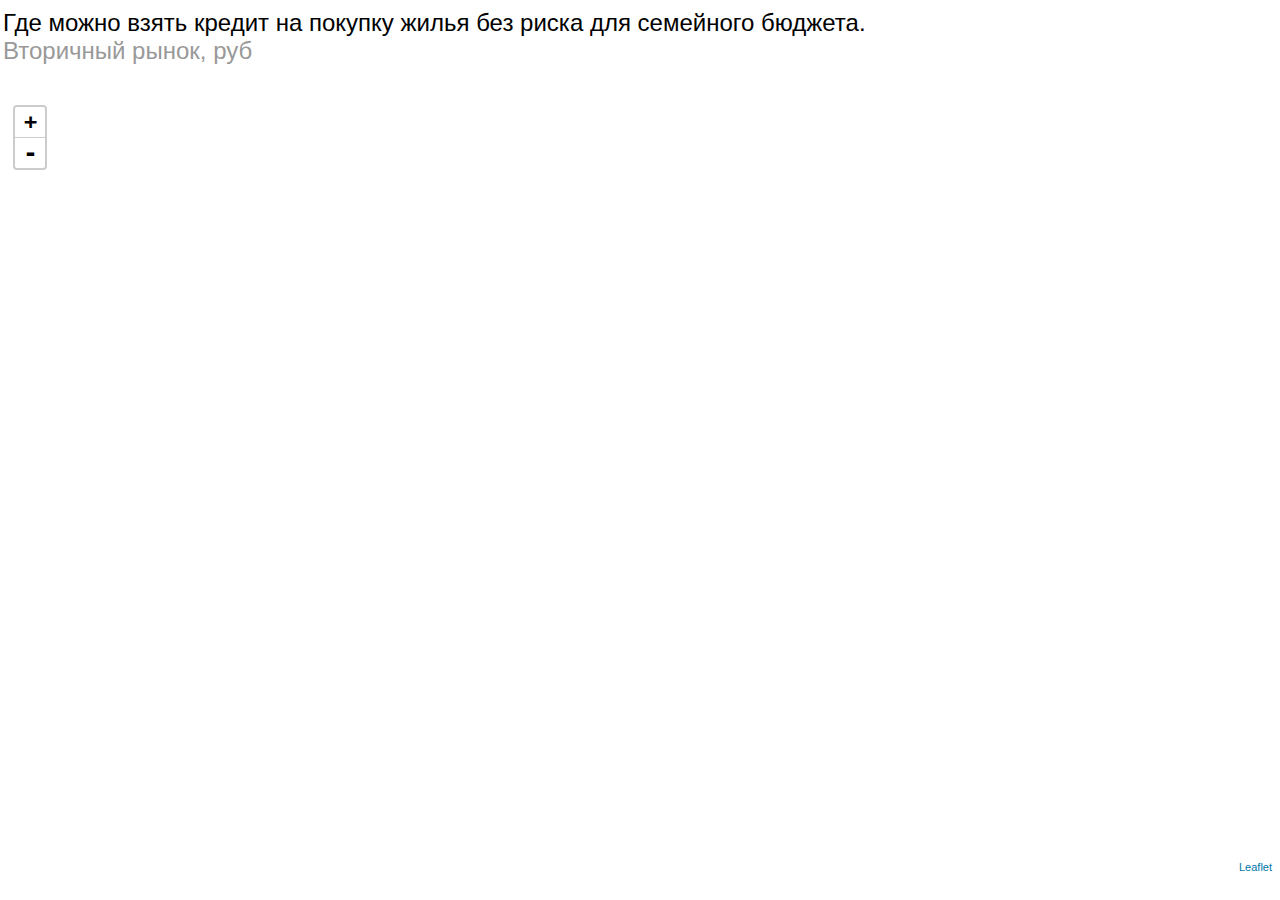
==== index1.html @ 3e2e61d1 "Initial commit" ====
<html>
<head>
    <meta charset="utf-8">
    <title></title>
    <link rel="stylesheet" href="./bower_component/leaflet/leaflet.css" />
    <link rel="stylesheet" href="./style.css" />
    <script src="./bower_component/leaflet/leaflet-src.js"></script>
    <script src="./bower_component/jquery/jquery-3.1.0.min.js"></script>
    <script src="./bower_component/isMobile/isMobile.min.js"></script>
</head>

<body style="margin: 0px; padding: 0px;">

<div id="region_map_dinamic">
    <table border="0" style="width:100%; height: 100%;">
        <tr  style="height: 10%;">
            <td>
                <h2 style="font-family: ALSStory, Helvetica;font-weight: 500;">Где можно взять кредит на покупку жилья без риска для семейного бюджета.<br> <span style="color:#999999; font-weight: 300;">Вторичный рынок, руб</span></h2>
            </td>
        </tr>
        <tr>
            <td>
                <div id="region-map" style="width:100%; height: 100%;"></div>
            </td>
        </tr>
        <tr style="height: 1%;">
            <td style="padding: 10px;">
                <div id="legend-minus"></div>
            </td>
        </tr>
    </table>
</div>

<div id="region_map_image_chart">
    <img src="./i/image002.png" style="width:100%;"/>
</div>

<script src="./main1.js"></script>
</body>
</html>
---- bower_component/leaflet/leaflet.css ----
/* required styles */

.leaflet-pane,
.leaflet-tile,
.leaflet-marker-icon,
.leaflet-marker-shadow,
.leaflet-tile-container,
.leaflet-map-pane svg,
.leaflet-map-pane canvas,
.leaflet-zoom-box,
.leaflet-image-layer,
.leaflet-layer {
	position: absolute;
	left: 0;
	top: 0;
	}
.leaflet-container {
	overflow: hidden;
	}
.leaflet-tile,
.leaflet-marker-icon,
.leaflet-marker-shadow {
	-webkit-user-select: none;
	   -moz-user-select: none;
	        user-select: none;
	  -webkit-user-drag: none;
	}
/* Safari renders non-retina tile on retina better with this, but Chrome is worse */
.leaflet-safari .leaflet-tile {
	image-rendering: -webkit-optimize-contrast;
	}
/* hack that prevents hw layers "stretching" when loading new tiles */
.leaflet-safari .leaflet-tile-container {
	width: 1600px;
	height: 1600px;
	-webkit-transform-origin: 0 0;
	}
.leaflet-marker-icon,
.leaflet-marker-shadow {
	display: block;
	}
/* .leaflet-container svg: reset svg max-width decleration shipped in Joomla! (joomla.org) 3.x */
/* .leaflet-container img: map is broken in FF if you have max-width: 100% on tiles */
.leaflet-container .leaflet-overlay-pane svg,
.leaflet-container .leaflet-marker-pane img,
.leaflet-container .leaflet-tile-pane img,
.leaflet-container img.leaflet-image-layer {
	max-width: none !important;
	}

.leaflet-container.leaflet-touch-zoom {
	-ms-touch-action: pan-x pan-y;
	touch-action: pan-x pan-y;
	}
.leaflet-container.leaflet-touch-drag {
	-ms-touch-action: pinch-zoom;
	}
.leaflet-container.leaflet-touch-drag.leaflet-touch-drag {
	-ms-touch-action: none;
	touch-action: none;
}
.leaflet-tile {
	filter: inherit;
	visibility: hidden;
	}
.leaflet-tile-loaded {
	visibility: inherit;
	}
.leaflet-zoom-box {
	width: 0;
	height: 0;
	-moz-box-sizing: border-box;
	     box-sizing: border-box;
	z-index: 800;
	}
/* workaround for https://bugzilla.mozilla.org/show_bug.cgi?id=888319 */
.leaflet-overlay-pane svg {
	-moz-user-select: none;
	}

.leaflet-pane         { z-index: 400; }

.leaflet-tile-pane    { z-index: 200; }
.leaflet-overlay-pane { z-index: 400; }
.leaflet-shadow-pane  { z-index: 500; }
.leaflet-marker-pane  { z-index: 600; }
.leaflet-tooltip-pane   { z-index: 650; }
.leaflet-popup-pane   { z-index: 700; }

.leaflet-map-pane canvas { z-index: 100; }
.leaflet-map-pane svg    { z-index: 200; }

.leaflet-vml-shape {
	width: 1px;
	height: 1px;
	}
.lvml {
	behavior: url(#default#VML);
	display: inline-block;
	position: absolute;
	}


/* control positioning */

.leaflet-control {
	position: relative;
	z-index: 800;
	pointer-events: visiblePainted; /* IE 9-10 doesn't have auto */
	pointer-events: auto;
	}
.leaflet-top,
.leaflet-bottom {
	position: absolute;
	z-index: 1000;
	pointer-events: none;
	}
.leaflet-top {
	top: 0;
	}
.leaflet-right {
	right: 0;
	}
.leaflet-bottom {
	bottom: 0;
	}
.leaflet-left {
	left: 0;
	}
.leaflet-control {
	float: left;
	clear: both;
	}
.leaflet-right .leaflet-control {
	float: right;
	}
.leaflet-top .leaflet-control {
	margin-top: 10px;
	}
.leaflet-bottom .leaflet-control {
	margin-bottom: 10px;
	}
.leaflet-left .leaflet-control {
	margin-left: 10px;
	}
.leaflet-right .leaflet-control {
	margin-right: 10px;
	}


/* zoom and fade animations */

.leaflet-fade-anim .leaflet-tile {
	will-change: opacity;
	}
.leaflet-fade-anim .leaflet-popup {
	opacity: 0;
	-webkit-transition: opacity 0.2s linear;
	   -moz-transition: opacity 0.2s linear;
	     -o-transition: opacity 0.2s linear;
	        transition: opacity 0.2s linear;
	}
.leaflet-fade-anim .leaflet-map-pane .leaflet-popup {
	opacity: 1;
	}
.leaflet-zoom-animated {
	-webkit-transform-origin: 0 0;
	    -ms-transform-origin: 0 0;
	        transform-origin: 0 0;
	}
.leaflet-zoom-anim .leaflet-zoom-animated {
	will-change: transform;
	}
.leaflet-zoom-anim .leaflet-zoom-animated {
	-webkit-transition: -webkit-transform 0.25s cubic-bezier(0,0,0.25,1);
	   -moz-transition:    -moz-transform 0.25s cubic-bezier(0,0,0.25,1);
	     -o-transition:      -o-transform 0.25s cubic-bezier(0,0,0.25,1);
	        transition:         transform 0.25s cubic-bezier(0,0,0.25,1);
	}
.leaflet-zoom-anim .leaflet-tile,
.leaflet-pan-anim .leaflet-tile {
	-webkit-transition: none;
	   -moz-transition: none;
	     -o-transition: none;
	        transition: none;
	}

.leaflet-zoom-anim .leaflet-zoom-hide {
	visibility: hidden;
	}


/* cursors */

.leaflet-interactive {
	cursor: pointer;
	}
.leaflet-grab {
	cursor: -webkit-grab;
	cursor:    -moz-grab;
	}
.leaflet-crosshair,
.leaflet-crosshair .leaflet-interactive {
	cursor: crosshair;
	}
.leaflet-popup-pane,
.leaflet-control {
	cursor: auto;
	}
.leaflet-dragging .leaflet-grab,
.leaflet-dragging .leaflet-grab .leaflet-interactive,
.leaflet-dragging .leaflet-marker-draggable {
	cursor: move;
	cursor: -webkit-grabbing;
	cursor:    -moz-grabbing;
	}

/* marker & overlays interactivity */
.leaflet-marker-icon,
.leaflet-marker-shadow,
.leaflet-image-layer,
.leaflet-pane > svg path,
.leaflet-tile-container {
	pointer-events: none;
	}

.leaflet-marker-icon.leaflet-interactive,
.leaflet-image-layer.leaflet-interactive,
.leaflet-pane > svg path.leaflet-interactive {
	pointer-events: visiblePainted; /* IE 9-10 doesn't have auto */
	pointer-events: auto;
	}

/* visual tweaks */

.leaflet-container {
	background: #ddd;
	outline: 0;
	}
.leaflet-container a {
	color: #0078A8;
	}
.leaflet-container a.leaflet-active {
	outline: 2px solid orange;
	}
.leaflet-zoom-box {
	border: 2px dotted #38f;
	background: rgba(255,255,255,0.5);
	}


/* general typography */
.leaflet-container {
	font: 12px/1.5 "Helvetica Neue", Arial, Helvetica, sans-serif;
	}


/* general toolbar styles */

.leaflet-bar {
	box-shadow: 0 1px 5px rgba(0,0,0,0.65);
	border-radius: 4px;
	}
.leaflet-bar a,
.leaflet-bar a:hover {
	background-color: #fff;
	border-bottom: 1px solid #ccc;
	width: 26px;
	height: 26px;
	line-height: 26px;
	display: block;
	text-align: center;
	text-decoration: none;
	color: black;
	}
.leaflet-bar a,
.leaflet-control-layers-toggle {
	background-position: 50% 50%;
	background-repeat: no-repeat;
	display: block;
	}
.leaflet-bar a:hover {
	background-color: #f4f4f4;
	}
.leaflet-bar a:first-child {
	border-top-left-radius: 4px;
	border-top-right-radius: 4px;
	}
.leaflet-bar a:last-child {
	border-bottom-left-radius: 4px;
	border-bottom-right-radius: 4px;
	border-bottom: none;
	}
.leaflet-bar a.leaflet-disabled {
	cursor: default;
	background-color: #f4f4f4;
	color: #bbb;
	}

.leaflet-touch .leaflet-bar a {
	width: 30px;
	height: 30px;
	line-height: 30px;
	}


/* zoom control */

.leaflet-control-zoom-in,
.leaflet-control-zoom-out {
	font: bold 18px 'Lucida Console', Monaco, monospace;
	text-indent: 1px;
	}
.leaflet-control-zoom-out {
	font-size: 20px;
	}

.leaflet-touch .leaflet-control-zoom-in {
	font-size: 22px;
	}
.leaflet-touch .leaflet-control-zoom-out {
	font-size: 24px;
	}


/* layers control */

.leaflet-control-layers {
	box-shadow: 0 1px 5px rgba(0,0,0,0.4);
	background: #fff;
	border-radius: 5px;
	}
.leaflet-control-layers-toggle {
	background-image: url(images/layers.png);
	width: 36px;
	height: 36px;
	}
.leaflet-retina .leaflet-control-layers-toggle {
	background-image: url(images/layers-2x.png);
	background-size: 26px 26px;
	}
.leaflet-touch .leaflet-control-layers-toggle {
	width: 44px;
	height: 44px;
	}
.leaflet-control-layers .leaflet-control-layers-list,
.leaflet-control-layers-expanded .leaflet-control-layers-toggle {
	display: none;
	}
.leaflet-control-layers-expanded .leaflet-control-layers-list {
	display: block;
	position: relative;
	}
.leaflet-control-layers-expanded {
	padding: 6px 10px 6px 6px;
	color: #333;
	background: #fff;
	}
.leaflet-control-layers-scrollbar {
	overflow-y: scroll;
	padding-right: 5px;
	}
.leaflet-control-layers-selector {
	margin-top: 2px;
	position: relative;
	top: 1px;
	}
.leaflet-control-layers label {
	display: block;
	}
.leaflet-control-layers-separator {
	height: 0;
	border-top: 1px solid #ddd;
	margin: 5px -10px 5px -6px;
	}


/* attribution and scale controls */

.leaflet-container .leaflet-control-attribution {
	background: #fff;
	background: rgba(255, 255, 255, 0.7);
	margin: 0;
	}
.leaflet-control-attribution,
.leaflet-control-scale-line {
	padding: 0 5px;
	color: #333;
	}
.leaflet-control-attribution a {
	text-decoration: none;
	}
.leaflet-control-attribution a:hover {
	text-decoration: underline;
	}
.leaflet-container .leaflet-control-attribution,
.leaflet-container .leaflet-control-scale {
	font-size: 11px;
	}
.leaflet-left .leaflet-control-scale {
	margin-left: 5px;
	}
.leaflet-bottom .leaflet-control-scale {
	margin-bottom: 5px;
	}
.leaflet-control-scale-line {
	border: 2px solid #777;
	border-top: none;
	line-height: 1.1;
	padding: 2px 5px 1px;
	font-size: 11px;
	white-space: nowrap;
	overflow: hidden;
	-moz-box-sizing: border-box;
	     box-sizing: border-box;

	background: #fff;
	background: rgba(255, 255, 255, 0.5);
	}
.leaflet-control-scale-line:not(:first-child) {
	border-top: 2px solid #777;
	border-bottom: none;
	margin-top: -2px;
	}
.leaflet-control-scale-line:not(:first-child):not(:last-child) {
	border-bottom: 2px solid #777;
	}

.leaflet-touch .leaflet-control-attribution,
.leaflet-touch .leaflet-control-layers,
.leaflet-touch .leaflet-bar {
	box-shadow: none;
	}
.leaflet-touch .leaflet-control-layers,
.leaflet-touch .leaflet-bar {
	border: 2px solid rgba(0,0,0,0.2);
	background-clip: padding-box;
	}


/* popup */

.leaflet-popup {
	position: absolute;
	text-align: center;
	margin-bottom: 20px;
	}
.leaflet-popup-content-wrapper {
	padding: 1px;
	text-align: left;
	border-radius: 12px;
	}
.leaflet-popup-content {
	margin: 13px 19px;
	line-height: 1.4;
	}
.leaflet-popup-content p {
	margin: 18px 0;
	}
.leaflet-popup-tip-container {
	width: 40px;
	height: 20px;
	position: absolute;
	left: 50%;
	margin-left: -20px;
	overflow: hidden;
	pointer-events: none;
	}
.leaflet-popup-tip {
	width: 17px;
	height: 17px;
	padding: 1px;

	margin: -10px auto 0;

	-webkit-transform: rotate(45deg);
	   -moz-transform: rotate(45deg);
	    -ms-transform: rotate(45deg);
	     -o-transform: rotate(45deg);
	        transform: rotate(45deg);
	}
.leaflet-popup-content-wrapper,
.leaflet-popup-tip {
	background: white;
	color: #333;
	box-shadow: 0 3px 14px rgba(0,0,0,0.4);
	}
.leaflet-container a.leaflet-popup-close-button {
	position: absolute;
	top: 0;
	right: 0;
	padding: 4px 4px 0 0;
	border: none;
	text-align: center;
	width: 18px;
	height: 14px;
	font: 16px/14px Tahoma, Verdana, sans-serif;
	color: #c3c3c3;
	text-decoration: none;
	font-weight: bold;
	background: transparent;
	}
.leaflet-container a.leaflet-popup-close-button:hover {
	color: #999;
	}
.leaflet-popup-scrolled {
	overflow: auto;
	border-bottom: 1px solid #ddd;
	border-top: 1px solid #ddd;
	}

.leaflet-oldie .leaflet-popup-content-wrapper {
	zoom: 1;
	}
.leaflet-oldie .leaflet-popup-tip {
	width: 24px;
	margin: 0 auto;

	-ms-filter: "progid:DXImageTransform.Microsoft.Matrix(M11=0.70710678, M12=0.70710678, M21=-0.70710678, M22=0.70710678)";
	filter: progid:DXImageTransform.Microsoft.Matrix(M11=0.70710678, M12=0.70710678, M21=-0.70710678, M22=0.70710678);
	}
.leaflet-oldie .leaflet-popup-tip-container {
	margin-top: -1px;
	}

.leaflet-oldie .leaflet-control-zoom,
.leaflet-oldie .leaflet-control-layers,
.leaflet-oldie .leaflet-popup-content-wrapper,
.leaflet-oldie .leaflet-popup-tip {
	border: 1px solid #999;
	}


/* div icon */

.leaflet-div-icon {
	background: #fff;
	border: 1px solid #666;
	}


/* Tooltip */
/* Base styles for the element that has a tooltip */
.leaflet-tooltip {
	position: absolute;
	padding: 6px;
	background-color: #fff;
	border: 1px solid #fff;
	border-radius: 3px;
	color: #222;
	white-space: nowrap;
	-webkit-user-select: none;
	-moz-user-select: none;
	-ms-user-select: none;
	user-select: none;
	pointer-events: none;
	box-shadow: 0 1px 3px rgba(0,0,0,0.4);
	}
.leaflet-tooltip.leaflet-clickable {
	cursor: pointer;
	pointer-events: auto;
	}
.leaflet-tooltip-top:before,
.leaflet-tooltip-bottom:before,
.leaflet-tooltip-left:before,
.leaflet-tooltip-right:before {
	position: absolute;
	pointer-events: none;
	border: 6px solid transparent;
	background: transparent;
	content: "";
	}

/* Directions */

.leaflet-tooltip-bottom {
	margin-top: 6px;
}
.leaflet-tooltip-top {
	margin-top: -6px;
}
.leaflet-tooltip-bottom:before,
.leaflet-tooltip-top:before {
	left: 50%;
	margin-left: -6px;
	}
.leaflet-tooltip-top:before {
	bottom: 0;
	margin-bottom: -12px;
	border-top-color: #fff;
	}
.leaflet-tooltip-bottom:before {
	top: 0;
	margin-top: -12px;
	margin-left: -6px;
	border-bottom-color: #fff;
	}
.leaflet-tooltip-left {
	margin-left: -6px;
}
.leaflet-tooltip-right {
	margin-left: 6px;
}
.leaflet-tooltip-left:before,
.leaflet-tooltip-right:before {
	top: 50%;
	margin-top: -6px;
	}
.leaflet-tooltip-left:before {
	right: 0;
	margin-right: -12px;
	border-left-color: #fff;
	}
.leaflet-tooltip-right:before {
	left: 0;
	margin-left: -12px;
	border-right-color: #fff;
	}
---- style.css ----
.leaflet-container {
    background-color: white;
}
.legend-block-color {
    display: inline-block;
    /*height: 15px;*/
    padding: 4px 10px;
    /*width: 60px;*/
    text-align: center;
}

.legend-block {
    display: inline-block;
    text-align: left;
    opacity: 1;
    border-top: 3px solid transparent;
    border-bottom: 3px solid transparent;
    font-family: ALSStory, Helvetica;
}

.popup-my {
    margin-bottom: 20px;
    font-family: ALSStory, Helvetica;
}

#legend-minus {
    text-align: center;
    /*position: absolute;*/
    /*bottom: 0px;*/
    /*right: 0px;*/
    /*left: 0px;*/
    /*background-color: rgba(255, 255, 255, 0.67);*/
    z-index: 999;
    font-family: ALSStory, Helvetica;
    font-weight: 500;
}

/*.legend-block:hover, */
.legend-block.active {
    opacity: 1;
    cursor: pointer;
    border-color: #144881;
}

.popup-my {
    opacity: 1 !important;
}

.popup-my .green {
    color: #6cac32;
}

.popup-my .red {
    color: #de5332;
}

.region_map_image_chart img {
    width:100%;
    /*max-width: 700px;*/
}



/*@font-face {*/
    /*font-family: ALSStory;*/
    /*src: url(https://s.rbk.ru/v7_top_static/common/common-3.13.11/styles/fonts/ALSStory/als_story_bold_italic-webfont.eot);*/
    /*src: url(https://s.rbk.ru/v7_top_static/common/common-3.13.11/styles/fonts/ALSStory/als_story_bold_italic-webfont.eot?#iefix) format('embedded-opentype'), url(https://s.rbk.ru/v7_top_static/common/common-3.13.11/styles/fonts/ALSStory/als_story_bold_italic-webfont.woff) format('woff'), url(https://s.rbk.ru/v7_top_static/common/common-3.13.11/styles/fonts/ALSStory/als_story_bold_italic-webfont.ttf) format('truetype'), url(https://s.rbk.ru/v7_top_static/common/common-3.13.11/styles/fonts/ALSStory/als_story_bold_italic-webfont.svg#als_storybold_italic) format('svg');*/
    /*font-weight: 700;*/
    /*font-style: italic*/
/*}*/
/*@font-face {*/
    /*font-family: ALSStory;*/
    /*src: url(https://s.rbk.ru/v7_top_static/common/common-3.13.11/styles/fonts/ALSStory/als_story_bold-webfont.eot);*/
    /*src: url(https://s.rbk.ru/v7_top_static/common/common-3.13.11/styles/fonts/ALSStory/als_story_bold-webfont.eot?#iefix) format('embedded-opentype'), url(https://s.rbk.ru/v7_top_static/common/common-3.13.11/styles/fonts/ALSStory/als_story_bold-webfont.woff) format('woff'), url(https://s.rbk.ru/v7_top_static/common/common-3.13.11/styles/fonts/ALSStory/als_story_bold-webfont.ttf) format('truetype'), url(https://s.rbk.ru/v7_top_static/common/common-3.13.11/styles/fonts/ALSStory/als_story_bold-webfont.svg#als_storybold) format('svg');*/
    /*font-weight: 700;*/
    /*font-style: normal*/
/*}*/
/*@font-face {*/
    /*font-family: ALSStory;*/
    /*src: url(https://s.rbk.ru/v7_top_static/common/common-3.13.11/styles/fonts/ALSStory/als_story_italic-webfont.eot);*/
    /*src: url(https://s.rbk.ru/v7_top_static/common/common-3.13.11/styles/fonts/ALSStory/als_story_italic-webfont.eot?#iefix) format('embedded-opentype'), url(https://s.rbk.ru/v7_top_static/common/common-3.13.11/styles/fonts/ALSStory/als_story_italic-webfont.woff) format('woff'), url(https://s.rbk.ru/v7_top_static/common/common-3.13.11/styles/fonts/ALSStory/als_story_italic-webfont.ttf) format('truetype'), url(https://s.rbk.ru/v7_top_static/common/common-3.13.11/styles/fonts/ALSStory/als_story_italic-webfont.svg#als_storyitalic) format('svg');*/
    /*font-weight: 400;*/
    /*font-style: italic*/
/*}*/
/*@font-face {*/
    /*font-family: ALSStory;*/
    /*src: url(https://s.rbk.ru/v7_top_static/common/common-3.13.11/styles/fonts/ALSStory/als_story_regular-webfont.eot);*/
    /*src: url(https://s.rbk.ru/v7_top_static/common/common-3.13.11/styles/fonts/ALSStory/als_story_regular-webfont.eot?#iefix) format('embedded-opentype'), url(https://s.rbk.ru/v7_top_static/common/common-3.13.11/styles/fonts/ALSStory/als_story_regular-webfont.woff) format('woff'), url(https://s.rbk.ru/v7_top_static/common/common-3.13.11/styles/fonts/ALSStory/als_story_regular-webfont.ttf) format('truetype'), url(https://s.rbk.ru/v7_top_static/common/common-3.13.11/styles/fonts/ALSStory/als_story_regular-webfont.svg#als_storyregular) format('svg');*/
    /*font-weight: 400;*/
    /*font-style: normal*/
/*}*/


























/*@font-face {*/
    /*font-family: ALSEkibastuzBlack;*/
    /*src: url(http://s.rbk.ru/v7_top_static/common/common-3.13.11/styles/fonts/ALSEkibastuz/als_ekibastuz_black-webfont.eot);*/
    /*src: url(http://s.rbk.ru/v7_top_static/common/common-3.13.11/styles/fonts/ALSEkibastuz/als_ekibastuz_black-webfont.eot?#iefix) format('embedded-opentype'), url(http://s.rbk.ru/v7_top_static/common/common-3.13.11/styles/fonts/ALSEkibastuz/als_ekibastuz_black-webfont.woff) format('woff'), url(http://s.rbk.ru/v7_top_static/common/common-3.13.11/styles/fonts/ALSEkibastuz/als_ekibastuz_black-webfont.ttf) format('truetype'), url(http://s.rbk.ru/v7_top_static/common/common-3.13.11/styles/fonts/ALSEkibastuz/als_ekibastuz_black-webfont.svg#als_ekibastuz_black) format('svg');*/
    /*font-weight: 400;*/
    /*font-style: normal*/
/*}*/
/*@font-face {*/
    /*font-family: ALSEkibastuz;*/
    /*src: url(http://s.rbk.ru/v7_top_static/common/common-3.13.11/styles/fonts/ALSEkibastuz/als_ekibastuz_bold-webfont.eot);*/
    /*src: url(http://s.rbk.ru/v7_top_static/common/common-3.13.11/styles/fonts/ALSEkibastuz/als_ekibastuz_bold-webfont.eot?#iefix) format('embedded-opentype'), url(http://s.rbk.ru/v7_top_static/common/common-3.13.11/styles/fonts/ALSEkibastuz/als_ekibastuz_bold-webfont.woff) format('woff'), url(http://s.rbk.ru/v7_top_static/common/common-3.13.11/styles/fonts/ALSEkibastuz/als_ekibastuz_bold-webfont.ttf) format('truetype'), url(http://s.rbk.ru/v7_top_static/common/common-3.13.11/styles/fonts/ALSEkibastuz/als_ekibastuz_bold-webfont.svg#als_ekibastuz_bold) format('svg');*/
    /*font-weight: 700;*/
    /*font-style: normal*/
/*}*/
/*@font-face {*/
    /*font-family: ALSEkibastuzHeavy;*/
    /*src: url(http://s.rbk.ru/v7_top_static/common/common-3.13.11/styles/fonts/ALSEkibastuz/als_ekibastuz_heavy-webfont.eot);*/
    /*src: url(http://s.rbk.ru/v7_top_static/common/common-3.13.11/styles/fonts/ALSEkibastuz/als_ekibastuz_heavy-webfont.eot?#iefix) format('embedded-opentype'), url(http://s.rbk.ru/v7_top_static/common/common-3.13.11/styles/fonts/ALSEkibastuz/als_ekibastuz_heavy-webfont.woff) format('woff'), url(http://s.rbk.ru/v7_top_static/common/common-3.13.11/styles/fonts/ALSEkibastuz/als_ekibastuz_heavy-webfont.ttf) format('truetype'), url(http://s.rbk.ru/v7_top_static/common/common-3.13.11/styles/fonts/ALSEkibastuz/als_ekibastuz_heavy-webfont.svg#als_ekibastuz_heavy) format('svg');*/
    /*font-weight: 400;*/
    /*font-style: normal*/
/*}*/
/*@font-face {*/
    /*font-family: ALSEkibastuzLight;*/
    /*src: url(http://s.rbk.ru/v7_top_static/common/common-3.13.11/styles/fonts/ALSEkibastuz/als_ekibastuz_light-webfont.eot);*/
    /*src: url(http://s.rbk.ru/v7_top_static/common/common-3.13.11/styles/fonts/ALSEkibastuz/als_ekibastuz_light-webfont.eot?#iefix) format('embedded-opentype'), url(http://s.rbk.ru/v7_top_static/common/common-3.13.11/styles/fonts/ALSEkibastuz/als_ekibastuz_light-webfont.woff) format('woff'), url(http://s.rbk.ru/v7_top_static/common/common-3.13.11/styles/fonts/ALSEkibastuz/als_ekibastuz_light-webfont.ttf) format('truetype'), url(http://s.rbk.ru/v7_top_static/common/common-3.13.11/styles/fonts/ALSEkibastuz/als_ekibastuz_light-webfont.svg#als_ekibastuz_light) format('svg');*/
    /*font-weight: 400;*/
    /*font-style: normal*/
/*}*/
/*@font-face {*/
    /*font-family: ALSEkibastuz;*/
    /*src: url(http://s.rbk.ru/v7_top_static/common/common-3.13.11/styles/fonts/ALSEkibastuz/als_ekibastuz_regular-webfont.eot);*/
    /*src: url(http://s.rbk.ru/v7_top_static/common/common-3.13.11/styles/fonts/ALSEkibastuz/als_ekibastuz_regular-webfont.eot?#iefix) format('embedded-opentype'), url(http://s.rbk.ru/v7_top_static/common/common-3.13.11/styles/fonts/ALSEkibastuz/als_ekibastuz_regular-webfont.woff) format('woff'), url(http://s.rbk.ru/v7_top_static/common/common-3.13.11/styles/fonts/ALSEkibastuz/als_ekibastuz_regular-webfont.ttf) format('truetype'), url(http://s.rbk.ru/v7_top_static/common/common-3.13.11/styles/fonts/ALSEkibastuz/als_ekibastuz_regular-webfont.svg#als_ekibastuz_regular) format('svg');*/
    /*font-weight: 400;*/
    /*font-style: normal*/
/*}*/

/*@font-face {*/
    /*font-family: LatoBold;*/
    /*src: url(http://s.rbk.ru/v7_top_static/common/common-3.13.11/styles/fonts/Lato/lato-bold-webfont.eot);*/
    /*src: url(http://s.rbk.ru/v7_top_static/common/common-3.13.11/styles/fonts/Lato/lato-bold-webfont.eot?#iefix) format('embedded-opentype'), url(http://s.rbk.ru/v7_top_static/common/common-3.13.11/styles/fonts/Lato/lato-bold-webfont.woff2) format('woff2'), url(http://s.rbk.ru/v7_top_static/common/common-3.13.11/styles/fonts/Lato/lato-bold-webfont.woff) format('woff'), url(http://s.rbk.ru/v7_top_static/common/common-3.13.11/styles/fonts/Lato/lato-bold-webfont.ttf) format('truetype'), url(http://s.rbk.ru/v7_top_static/common/common-3.13.11/styles/fonts/Lato/lato-bold-webfont.svg#latobold) format('svg');*/
    /*font-weight: 400;*/
    /*font-style: normal*/
/*}*/
/*@font-face {*/
    /*font-family: LatoHeavy;*/
    /*src: url(http://s.rbk.ru/v7_top_static/common/common-3.13.11/styles/fonts/Lato/lato-heavy-webfont.eot);*/
    /*src: url(http://s.rbk.ru/v7_top_static/common/common-3.13.11/styles/fonts/Lato/lato-heavy-webfont.eot?#iefix) format('embedded-opentype'), url(http://s.rbk.ru/v7_top_static/common/common-3.13.11/styles/fonts/Lato/lato-heavy-webfont.woff2) format('woff2'), url(http://s.rbk.ru/v7_top_static/common/common-3.13.11/styles/fonts/Lato/lato-heavy-webfont.woff) format('woff'), url(http://s.rbk.ru/v7_top_static/common/common-3.13.11/styles/fonts/Lato/lato-heavy-webfont.ttf) format('truetype'), url(http://s.rbk.ru/v7_top_static/common/common-3.13.11/styles/fonts/Lato/lato-heavy-webfont.svg#latoheavy) format('svg');*/
    /*font-weight: 400;*/
    /*font-style: normal*/
/*}*/
/*@font-face {*/
    /*font-family: LatoLight;*/
    /*src: url(http://s.rbk.ru/v7_top_static/common/common-3.13.11/styles/fonts/Lato/lato-light-webfont.eot);*/
    /*src: url(http://s.rbk.ru/v7_top_static/common/common-3.13.11/styles/fonts/Lato/lato-light-webfont.eot?#iefix) format('embedded-opentype'), url(http://s.rbk.ru/v7_top_static/common/common-3.13.11/styles/fonts/Lato/lato-light-webfont.woff2) format('woff2'), url(http://s.rbk.ru/v7_top_static/common/common-3.13.11/styles/fonts/Lato/lato-light-webfont.woff) format('woff'), url(http://s.rbk.ru/v7_top_static/common/common-3.13.11/styles/fonts/Lato/lato-light-webfont.ttf) format('truetype'), url(http://s.rbk.ru/v7_top_static/common/common-3.13.11/styles/fonts/Lato/lato-light-webfont.svg#latolight) format('svg');*/
    /*font-weight: 400;*/
    /*font-style: normal*/
/*}*/
/*@font-face {*/
    /*font-family: Lato;*/
    /*src: url(http://s.rbk.ru/v7_top_static/common/common-3.13.11/styles/fonts/Lato/lato-regular-webfont.eot);*/
    /*src: url(http://s.rbk.ru/v7_top_static/common/common-3.13.11/styles/fonts/Lato/lato-regular-webfont.eot?#iefix) format('embedded-opentype'), url(http://s.rbk.ru/v7_top_static/common/common-3.13.11/styles/fonts/Lato/lato-regular-webfont.woff2) format('woff2'), url(http://s.rbk.ru/v7_top_static/common/common-3.13.11/styles/fonts/Lato/lato-regular-webfont.woff) format('woff'), url(http://s.rbk.ru/v7_top_static/common/common-3.13.11/styles/fonts/Lato/lato-regular-webfont.ttf) format('truetype'), url(http://s.rbk.ru/v7_top_static/common/common-3.13.11/styles/fonts/Lato/lato-regular-webfont.svg#latoregular) format('svg');*/
    /*font-weight: 400;*/
    /*font-style: normal*/
/*}*/
/*@font-face {*/
    /*font-family: LatoBlack;*/
    /*src: url(http://s.rbk.ru/v7_top_static/common/common-3.13.11/styles/fonts/Lato/lato-black-webfont.eot);*/
    /*src: url(http://s.rbk.ru/v7_top_static/common/common-3.13.11/styles/fonts/Lato/lato-black-webfont.eot?#iefix) format('embedded-opentype'), url(http://s.rbk.ru/v7_top_static/common/common-3.13.11/styles/fonts/Lato/lato-black-webfont.woff2) format('woff2'), url(http://s.rbk.ru/v7_top_static/common/common-3.13.11/styles/fonts/Lato/lato-black-webfont.woff) format('woff'), url(http://s.rbk.ru/v7_top_static/common/common-3.13.11/styles/fonts/Lato/lato-black-webfont.ttf) format('truetype'), url(http://s.rbk.ru/v7_top_static/common/common-3.13.11/styles/fonts/Lato/lato-black-webfont.svg#latoblack) format('svg');*/
    /*font-weight: 400;*/
    /*font-style: normal*/
/*}*/
/*@font-face {*/
    /*font-family: PTMono;*/
    /*src: url(http://s.rbk.ru/v7_top_static/common/common-3.13.11/styles/fonts/PTMono/ptm55ft-webfont.eot);*/
    /*src: url(http://s.rbk.ru/v7_top_static/common/common-3.13.11/styles/fonts/PTMono/ptm55ft-webfont.eot?#iefix) format('embedded-opentype'), url(http://s.rbk.ru/v7_top_static/common/common-3.13.11/styles/fonts/PTMono/ptm55ft-webfont.woff) format('woff'), url(http://s.rbk.ru/v7_top_static/common/common-3.13.11/styles/fonts/PTMono/ptm55ft-webfont.ttf) format('truetype');*/
    /*font-weight: 400;*/
    /*font-style: normal*/
/*}*/
/*@font-face {*/
    /*font-family: PTSerif;*/
    /*src: url(http://s.rbk.ru/v7_top_static/common/common-3.13.11/styles/fonts/PTSerif/PTF56F-webfont.eot);*/
    /*src: url(http://s.rbk.ru/v7_top_static/common/common-3.13.11/styles/fonts/PTSerif/PTF56F-webfont.eot?#iefix) format('embedded-opentype'), url(http://s.rbk.ru/v7_top_static/common/common-3.13.11/styles/fonts/PTSerif/PTF56F-webfont.woff) format('woff'), url(http://s.rbk.ru/v7_top_static/common/common-3.13.11/styles/fonts/PTSerif/PTF56F-webfont.ttf) format('truetype'), url(http://s.rbk.ru/v7_top_static/common/common-3.13.11/styles/fonts/PTSerif/PTF56F-webfont.svg#PTF56F-webfont) format('svg');*/
    /*font-weight: 400;*/
    /*font-style: italic*/
/*}*/
/*@font-face {*/
    /*font-family: PTSerif;*/
    /*src: url(http://s.rbk.ru/v7_top_static/common/common-3.13.11/styles/fonts/PTSerif/PTF75F-webfont.eot);*/
    /*src: url(http://s.rbk.ru/v7_top_static/common/common-3.13.11/styles/fonts/PTSerif/PTF75F-webfont.eot?#iefix) format('embedded-opentype'), url(http://s.rbk.ru/v7_top_static/common/common-3.13.11/styles/fonts/PTSerif/PTF75F-webfont.woff) format('woff'), url(http://s.rbk.ru/v7_top_static/common/common-3.13.11/styles/fonts/PTSerif/PTF75F-webfont.ttf) format('truetype'), url(http://s.rbk.ru/v7_top_static/common/common-3.13.11/styles/fonts/PTSerif/PTF75F-webfont.svg#PTF75F-webfont) format('svg');*/
    /*font-weight: 700;*/
    /*font-style: normal*/
/*}*/
/*@font-face {*/
    /*font-family: ALSRubl;*/
    /*src: url(http://s.rbk.ru/v7_top_static/common/common-3.13.11/styles/fonts/ALSRubl/als-rouble-webfont.eot);*/
    /*src: url(http://s.rbk.ru/v7_top_static/common/common-3.13.11/styles/fonts/ALSRubl/als-rouble-webfont.eot?#iefix) format('embedded-opentype'), url(http://s.rbk.ru/v7_top_static/common/common-3.13.11/styles/fonts/ALSRubl/als-rouble-webfont.woff) format('woff'), url(http://s.rbk.ru/v7_top_static/common/common-3.13.11/styles/fonts/ALSRubl/als-rouble-webfont.ttf) format('truetype'), url(http://s.rbk.ru/v7_top_static/common/common-3.13.11/styles/fonts/ALSRubl/als-rouble-webfont.svg#als-rouble-regular) format('svg');*/
    /*font-weight: 400;*/
    /*font-style: normal*/
/*}*/
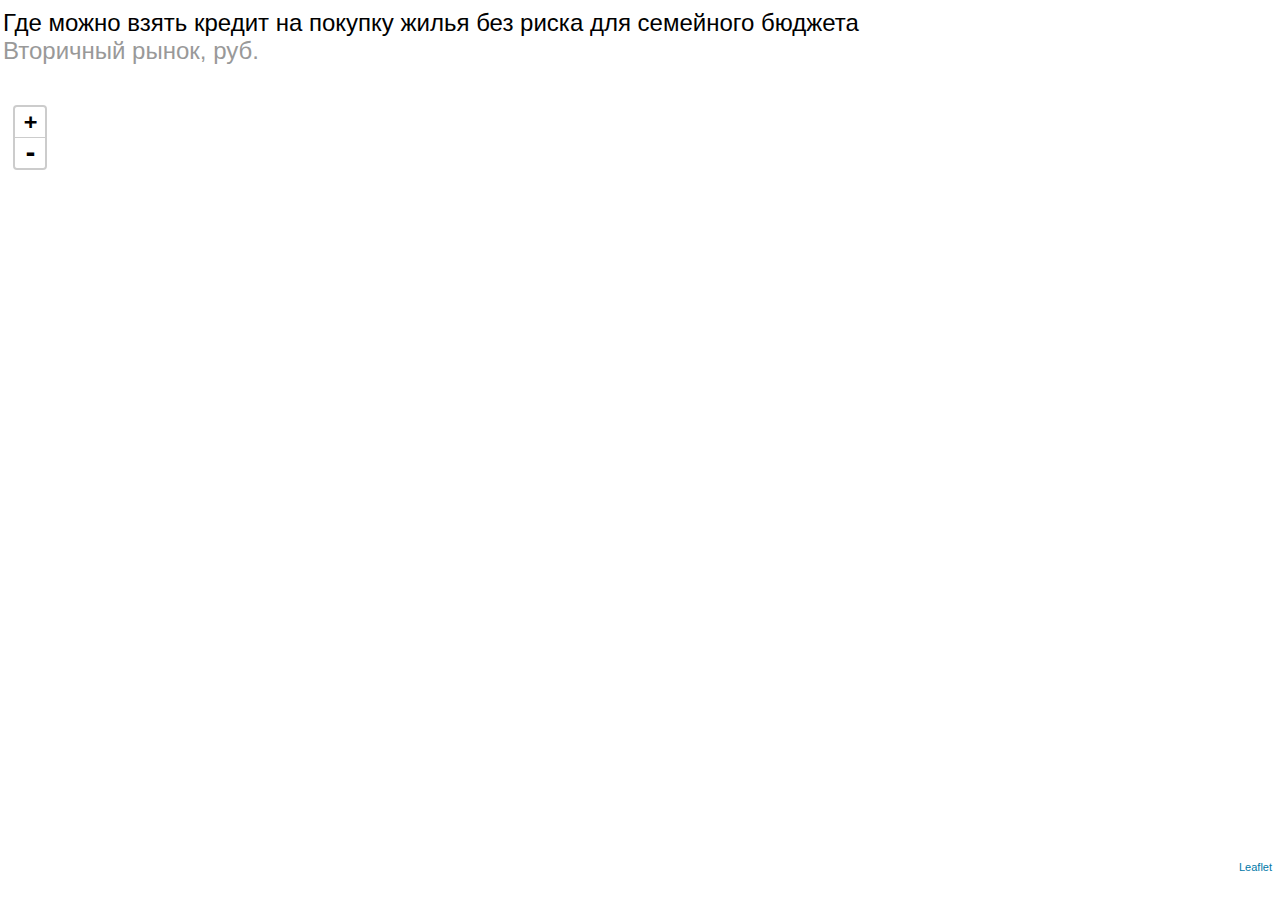
==== commit 7a24d6b8: "Fix заги" ====
--- a/index1.html
+++ b/index1.html
@@ -15,7 +15,7 @@
     <table border="0" style="width:100%; height: 100%;">
         <tr  style="height: 10%;">
             <td>
-                <h2 style="font-family: ALSStory, Helvetica;font-weight: 500;">Где можно взять кредит на покупку жилья без риска для семейного бюджета.<br> <span style="color:#999999; font-weight: 300;">Вторичный рынок, руб</span></h2>
+                <h2 style="font-family: ALSStory, Helvetica;font-weight: 500;">Где можно взять кредит на покупку жилья без риска для семейного бюджета<br> <span style="color:#999999; font-weight: 300;">Вторичный рынок, руб.</span></h2>
             </td>
         </tr>
         <tr>
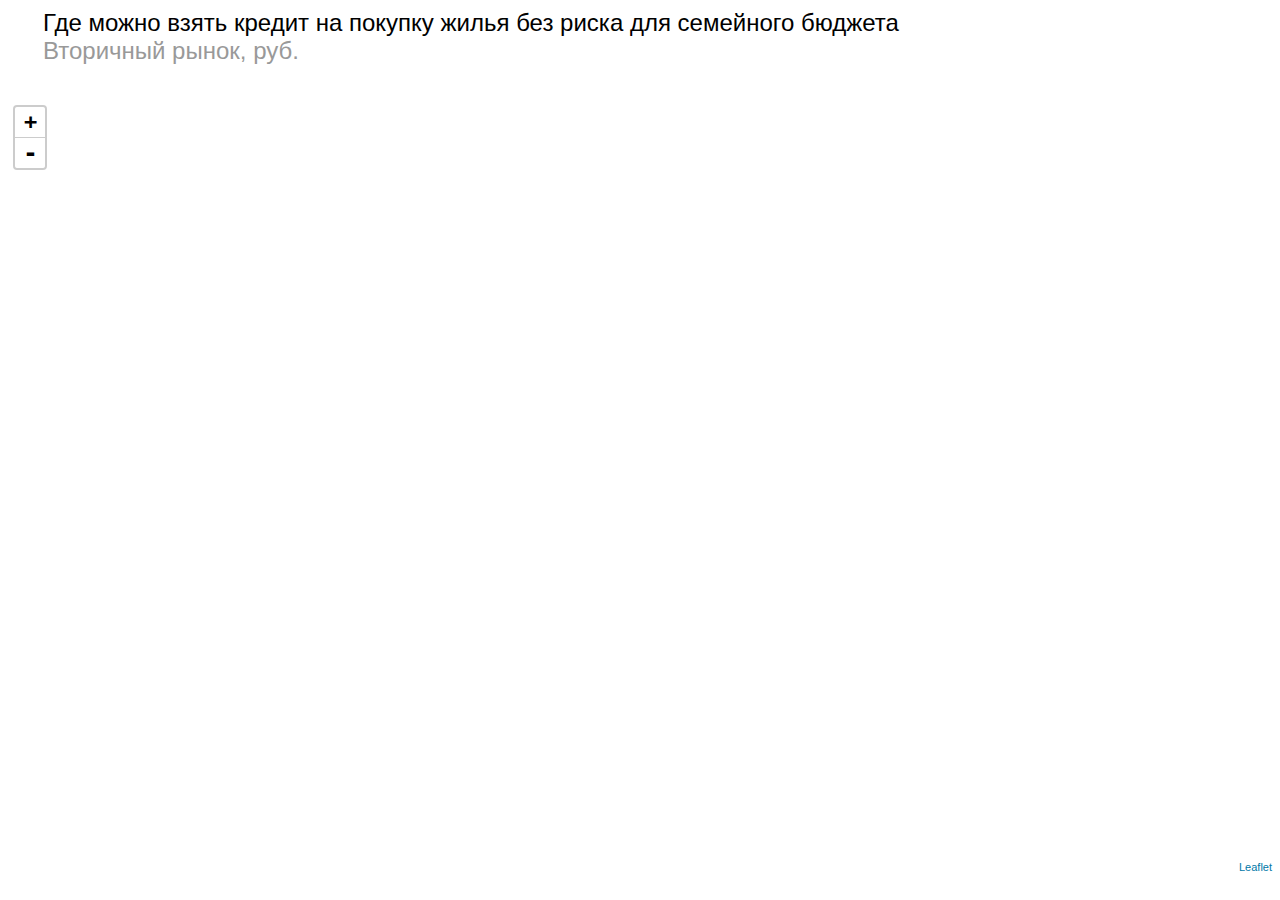
==== commit 5f27db97: "Fix заголовки + цвета в пупапах" ====
--- a/index1.html
+++ b/index1.html
@@ -15,7 +15,7 @@
     <table border="0" style="width:100%; height: 100%;">
         <tr  style="height: 10%;">
             <td>
-                <h2 style="font-family: ALSStory, Helvetica;font-weight: 500;">Где можно взять кредит на покупку жилья без риска для семейного бюджета<br> <span style="color:#999999; font-weight: 300;">Вторичный рынок, руб.</span></h2>
+                <h2 style="font-family: ALSStory, Helvetica;font-weight: 500;padding-left:40px;">Где можно взять кредит на покупку жилья без риска для семейного бюджета<br> <span style="color:#999999; font-weight: 300;">Вторичный рынок, руб.</span></h2>
             </td>
         </tr>
         <tr>
--- a/style.css
+++ b/style.css
@@ -48,11 +48,12 @@
 }
 
 .popup-my .green {
-    color: #6cac32;
+    /*color: #6cac32;*/
+    color: #5dc2af;
 }
 
 .popup-my .red {
-    color: #de5332;
+    color: #922A14;
 }
 
 .region_map_image_chart img {
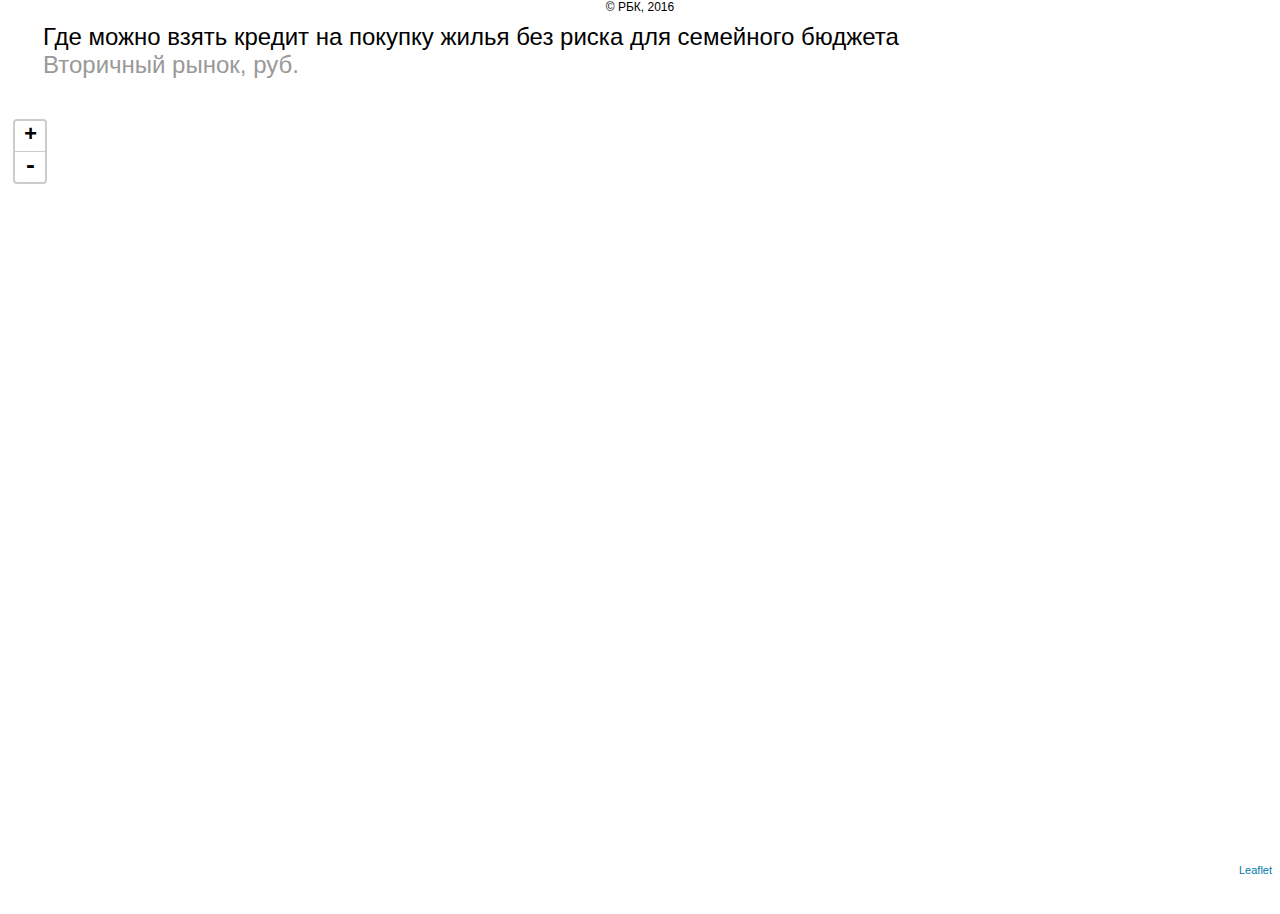
==== commit 8a151820: "Добавлен копирайт на графики" ====
--- a/index1.html
+++ b/index1.html
@@ -28,6 +28,9 @@
                 <div id="legend-minus"></div>
             </td>
         </tr>
+        <tr style="height: 1%;">
+            <div style="text-align: center;font-family: ALSStory, Helvetica;font-size:12px;">© РБК, 2016</div>
+        </tr>
     </table>
 </div>
 
